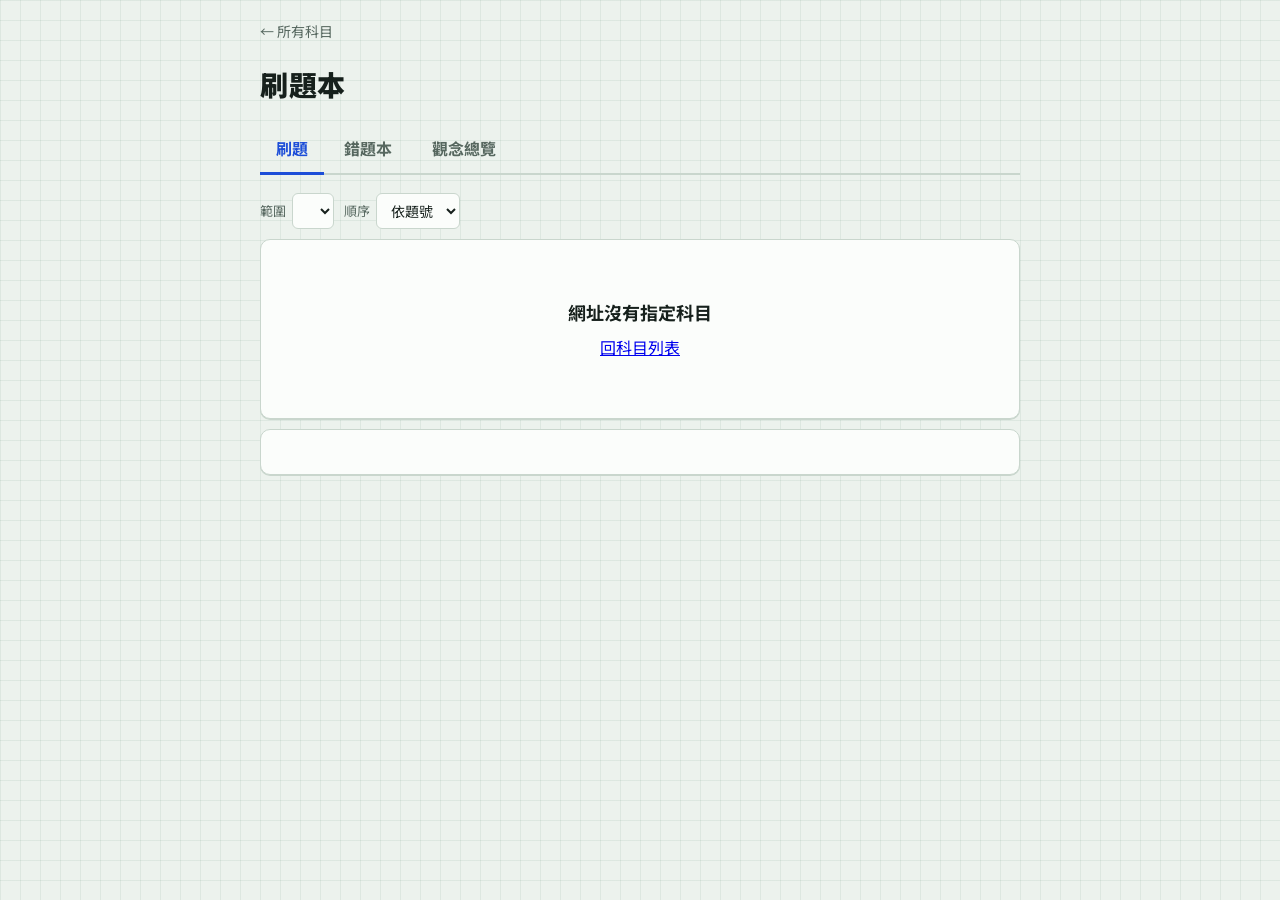
==== play.html @ adbfe80b "新增刷題本：首頁選科目，機械設計期中考 40 題 (#1) 版面與功能放在共用引擎，新增科目只要加一個題庫檔和 exams.json 一筆。  Co-authored-by: Claude Opus " ====
<!doctype html>
<html lang="zh-Hant">
<head>
<meta charset="utf-8">
<meta name="viewport" content="width=device-width,initial-scale=1,viewport-fit=cover">
<title>刷題本</title>
<link rel="preconnect" href="https://fonts.googleapis.com">
<link rel="stylesheet" href="https://fonts.googleapis.com/css2?family=JetBrains+Mono:wght@500;700&family=Noto+Sans+TC:wght@400;500;700;900&display=swap">
<link rel="stylesheet" href="quiz.css">
</head>
<body>
<div class="wrap">
  <a class="back" href="./">← 所有科目</a>
  <header class="top">
    <div class="brand"><small id="eyebrow"></small><h1 id="title">刷題本</h1></div>
    <div class="stats" id="stats"></div>
  </header>

  <nav class="tabs" role="tablist">
    <button class="tab" role="tab" id="t-drill" aria-selected="true" data-v="drill">刷題</button>
    <button class="tab" role="tab" id="t-wrong" aria-selected="false" data-v="wrong">錯題本<span class="cnt" id="wcnt"></span></button>
    <button class="tab" role="tab" id="t-learn" aria-selected="false" data-v="learn">觀念總覽</button>
  </nav>

  <section id="v-drill" class="sec">
    <div class="bar">
      <label for="scope">範圍 <select id="scope"></select></label>
      <label for="order">順序
        <select id="order"><option value="seq">依題號</option><option value="rnd">隨機</option></select>
      </label>
      <span class="pos" id="pos"></span>
    </div>
    <div class="card" id="card"></div>
    <div class="map card" id="map"></div>
  </section>

  <section id="v-wrong" class="sec" hidden></section>
  <section id="v-learn" class="sec" hidden></section>
</div>
<script src="engine.js"></script>
</body>
</html>
---- quiz.css ----
/* 版面：工程計算紙。綠灰方格底 + 一張白色題卡，一次只看一題；藍色製圖墨水當重點色 */
:root{
  --paper:#ECF2ED; --card:#FBFDFB; --ink:#16201C; --muted:#56675F; --line:#C9D6CD;
  --grid:rgba(40,95,70,.075); --accent:#1D4ED8; --accent-soft:#DDE6FA; --on-accent:#FFFFFF;
  --ok:#15803D; --ok-soft:#DBF1E2; --bad:#B42318; --bad-soft:#FBE4E1; --mark:#FFF0A3; --chip:#E3EAE5;
  --font-body:"Noto Sans TC","PingFang TC","Microsoft JhengHei",system-ui,sans-serif;
  --font-mono:"JetBrains Mono",ui-monospace,"SF Mono",Menlo,monospace;
}
@media (prefers-color-scheme: dark){:root:not([data-theme="light"]){
  --paper:#0F1513; --card:#161F1B; --ink:#E3ECE6; --muted:#93A59C; --line:#2B3833;
  --grid:rgba(150,200,175,.055); --accent:#8EB1FF; --accent-soft:#1C2A4A; --on-accent:#0D1426;
  --ok:#4ADE80; --ok-soft:#11301D; --bad:#FF8A80; --bad-soft:#3A1714; --mark:#4A4317; --chip:#202B27; color-scheme:dark}}
:root[data-theme="dark"]{
  --paper:#0F1513; --card:#161F1B; --ink:#E3ECE6; --muted:#93A59C; --line:#2B3833;
  --grid:rgba(150,200,175,.055); --accent:#8EB1FF; --accent-soft:#1C2A4A; --on-accent:#0D1426;
  --ok:#4ADE80; --ok-soft:#11301D; --bad:#FF8A80; --bad-soft:#3A1714; --mark:#4A4317; --chip:#202B27; color-scheme:dark}

*{box-sizing:border-box}
body{
  background-color:var(--paper);
  background-image:linear-gradient(var(--grid) 1px,transparent 1px),linear-gradient(90deg,var(--grid) 1px,transparent 1px);
  background-size:20px 20px;
  color:var(--ink); font-family:var(--font-body); font-size:16px; line-height:1.65;
  padding-left:max(16px,env(safe-area-inset-left,0px)); padding-right:max(16px,env(safe-area-inset-right,0px));
  padding-block:20px 56px;
}
.wrap{max-width:760px;margin:0 auto;display:flex;flex-direction:column;gap:18px}
h1,h2,h3{text-wrap:balance;margin:0}
button{font:inherit;color:inherit;cursor:pointer}
button:focus-visible,select:focus-visible,summary:focus-visible{outline:3px solid var(--accent);outline-offset:2px}
.mono{font-family:var(--font-mono)}

/* header */
.top{display:flex;flex-wrap:wrap;align-items:flex-end;justify-content:space-between;gap:12px}
.brand small{display:block;font-family:var(--font-mono);font-size:12px;letter-spacing:.12em;color:var(--muted);text-transform:uppercase}
.brand h1{font-size:28px;font-weight:900;letter-spacing:.02em}
.stats{display:flex;gap:8px;flex-wrap:wrap}
.stat{background:var(--card);border:1px solid var(--line);border-radius:6px;padding:6px 12px;min-width:84px}
.stat b{display:block;font-family:var(--font-mono);font-size:20px;font-variant-numeric:tabular-nums;line-height:1.2}
.stat span{font-size:12px;color:var(--muted)}
.stat.m b{color:var(--ok)} .stat.w b{color:var(--bad)}

.tabs{display:flex;gap:4px;border-bottom:2px solid var(--line)}
.tab{background:none;border:0;padding:10px 16px;font-weight:700;color:var(--muted);border-bottom:3px solid transparent;margin-bottom:-2px}
.tab[aria-selected="true"]{color:var(--accent);border-bottom-color:var(--accent)}
.tab .cnt{font-family:var(--font-mono);font-size:12px;margin-left:4px}

/* toolbar */
.bar{display:flex;flex-wrap:wrap;gap:10px;align-items:center}
.bar label{font-size:13px;color:var(--muted);display:flex;align-items:center;gap:6px}
select{font:inherit;font-size:14px;padding:6px 10px;border-radius:6px;border:1px solid var(--line);background:var(--card);color:var(--ink)}
.pos{margin-left:auto;font-family:var(--font-mono);font-size:13px;color:var(--muted);font-variant-numeric:tabular-nums}

/* question card */
.card{background:var(--card);border:1px solid var(--line);border-radius:10px;padding:22px clamp(16px,4vw,30px);box-shadow:0 1px 0 var(--line)}
.meta{display:flex;flex-wrap:wrap;gap:8px;align-items:center;margin-bottom:12px}
.chip{font-size:12px;padding:2px 9px;border-radius:99px;background:var(--chip);color:var(--muted);font-weight:500}
.chip.var{background:var(--mark);color:var(--ink)}
.chip.mast{background:var(--ok-soft);color:var(--ok)}
.qtext{font-size:19px;font-weight:700;line-height:1.6;margin:0 0 18px}
.opts{display:flex;flex-direction:column;gap:10px}
.opt{display:flex;gap:12px;align-items:flex-start;text-align:left;width:100%;padding:12px 14px;border:1.5px solid var(--line);border-radius:8px;background:var(--card);transition:border-color .12s,background .12s}
.opt:hover:not([disabled]){border-color:var(--accent);background:var(--accent-soft)}
.opt .k{flex:none;width:26px;height:26px;border-radius:5px;display:grid;place-items:center;font-family:var(--font-mono);font-weight:700;font-size:13px;background:var(--chip)}
.opt .t{min-width:0;padding-top:1px}
.opt[disabled]{cursor:default}
.opt.right{border-color:var(--ok);background:var(--ok-soft)}
.opt.right .k{background:var(--ok);color:var(--card)}
.opt.wrong{border-color:var(--bad);background:var(--bad-soft)}
.opt.wrong .k{background:var(--bad);color:var(--card)}
.opt.dim{opacity:.55}
.hint{font-size:12px;color:var(--muted);margin-top:12px}

.fb{margin-top:20px;display:flex;flex-direction:column;gap:14px}
.verdict{font-weight:900;font-size:18px}
.verdict.ok{color:var(--ok)} .verdict.bad{color:var(--bad)}
.box{border-left:3px solid var(--line);padding:2px 0 2px 14px}
.box h3{font-size:13px;letter-spacing:.08em;color:var(--muted);margin-bottom:4px}
.box p{margin:4px 0}
.steps{margin:4px 0 0;padding-left:22px;font-family:var(--font-mono);font-size:14.5px;line-height:1.9}
.steps li::marker{color:var(--muted)}
.f{font-family:var(--font-mono);background:var(--mark);padding:0 4px;border-radius:3px;white-space:nowrap}
details.deep{border:1px solid var(--line);border-radius:8px;background:var(--paper)}
details.deep summary{cursor:pointer;padding:10px 14px;font-weight:700;color:var(--accent);list-style:none}
details.deep summary::-webkit-details-marker{display:none}
details.deep summary::before{content:"＋ ";font-family:var(--font-mono)}
details.deep[open] summary::before{content:"－ "}
details.deep .in{padding:0 14px 12px}
details.deep .in p{margin:6px 0}
.trap{color:var(--bad);font-weight:700}

.acts{display:flex;flex-wrap:wrap;gap:10px;margin-top:20px}
.btn{border:1.5px solid var(--line);background:var(--card);border-radius:8px;padding:10px 16px;font-weight:700}
.btn:hover{border-color:var(--accent)}
.btn.pri{background:var(--accent);border-color:var(--accent);color:var(--on-accent)}
.btn.pri:hover{filter:brightness(1.08)}
.btn kbd{font-family:var(--font-mono);font-size:11px;opacity:.7;margin-left:6px}

/* map */
.map h2{font-size:14px;color:var(--muted);font-weight:700;margin-bottom:8px}
.maprow{display:flex;align-items:center;gap:10px;margin-bottom:6px}
.maprow .lb{flex:none;width:52px;font-size:12px;color:var(--muted)}
.cells{display:grid;grid-template-columns:repeat(auto-fill,minmax(26px,1fr));gap:3px;flex:1;min-width:0}
.cell{aspect-ratio:1;max-width:100%;border:1px solid var(--line);border-radius:3px;background:var(--card);font-family:var(--font-mono);font-size:10px;color:var(--muted);padding:0;display:grid;place-items:center}
.cell.ok{background:var(--accent-soft);border-color:var(--accent);color:var(--accent)}
.cell.mast{background:var(--ok);border-color:var(--ok);color:var(--card)}
.cell.bad{background:var(--bad-soft);border-color:var(--bad);color:var(--bad)}
.cell.cur{outline:2px solid var(--ink);outline-offset:1px}
.legend{display:flex;flex-wrap:wrap;gap:14px;font-size:12px;color:var(--muted);margin-top:6px}
.legend i{display:inline-block;width:10px;height:10px;border-radius:2px;margin-right:5px;vertical-align:-1px;border:1px solid var(--line)}

/* overview & lists */
.sec{display:flex;flex-direction:column;gap:10px}
.sec>h2{font-size:18px;font-weight:900;margin-top:8px}
.tblwrap{overflow-x:auto;background:var(--card);border:1px solid var(--line);border-radius:10px}
table{border-collapse:collapse;width:100%;font-size:14px}
th,td{padding:8px 12px;border-bottom:1px solid var(--line);text-align:left;vertical-align:top}
th{font-size:12px;color:var(--muted);letter-spacing:.06em}
td.fm{font-family:var(--font-mono);white-space:nowrap}
tr:last-child td{border-bottom:0}
.grp{background:var(--card);border:1px solid var(--line);border-radius:10px;overflow:hidden}
.grp h3{font-size:15px;padding:10px 16px;background:var(--chip)}
.item{border-top:1px solid var(--line)}
.item summary{cursor:pointer;padding:10px 16px;display:flex;gap:10px;align-items:baseline;list-style:none}
.item summary::-webkit-details-marker{display:none}
.item summary .no{flex:none;font-family:var(--font-mono);font-size:12px;color:var(--muted);width:52px}
.item summary .tt{flex:1;min-width:0}
.dot{flex:none;width:9px;height:9px;border-radius:50%;background:var(--line)}
.dot.ok{background:var(--accent)} .dot.mast{background:var(--ok)} .dot.bad{background:var(--bad)}
.item .in{padding:0 16px 14px 78px}
.item .in p{margin:6px 0}
.ans{font-weight:700;color:var(--ok)}
.wl{display:flex;flex-direction:column;gap:8px}
.wi{display:flex;gap:12px;align-items:center;background:var(--card);border:1px solid var(--line);border-left:4px solid var(--bad);border-radius:8px;padding:10px 14px}
.wi .tt{flex:1;min-width:0}
.wi .tt small{display:block;color:var(--muted);font-size:12px}
.empty{text-align:center;padding:36px 16px;color:var(--muted)}
.empty b{display:block;font-size:18px;color:var(--ink);margin-bottom:6px}
.done{text-align:center;padding:12px 0}
.done .big{font-family:var(--font-mono);font-size:44px;font-weight:700;font-variant-numeric:tabular-nums}
.done .acts{justify-content:center}
.reset{font-size:13px;color:var(--muted);background:none;border:0;text-decoration:underline;padding:4px 0}
.reset.arm{color:var(--bad);font-weight:700}
.note{font-size:13px;color:var(--muted)}
/* 頁面與首頁 */
html,body{margin:0}
.stat b small{font-size:12px;color:var(--muted)}
.ansline{font-weight:500;font-size:15px;color:var(--ink)}
.l-bad{background:var(--bad-soft);border-color:var(--bad)!important}
.l-ok{background:var(--accent-soft);border-color:var(--accent)!important}
.l-mast{background:var(--ok);border-color:var(--ok)!important}
.back{font-size:14px;color:var(--muted);text-decoration:none;align-self:flex-start}
.back:hover{color:var(--accent)}
.lead{font-size:20px;font-weight:700;margin:0}
.exams{display:grid;grid-template-columns:repeat(auto-fill,minmax(min(100%,300px),1fr));gap:12px}
.exam{display:flex;flex-direction:column;gap:6px;background:var(--card);border:1.5px solid var(--line);border-radius:10px;padding:18px 20px;color:inherit;text-decoration:none;transition:border-color .12s}
.exam:hover,.exam:focus-visible{border-color:var(--accent)}
.exam:focus-visible{outline:3px solid var(--accent);outline-offset:2px}
.exam-sub{font-size:12px;color:var(--muted);letter-spacing:.08em}
.exam-t{font-size:24px;font-weight:900;line-height:1.3}
.exam-d{font-size:14px;color:var(--muted);flex:1}
.meter{display:block;height:6px;border-radius:3px;background:var(--chip);overflow:hidden;margin-top:6px}
.meter i{display:block;height:100%;background:var(--ok)}
.exam-p{font-family:var(--font-mono);font-size:12px;color:var(--muted);font-variant-numeric:tabular-nums}
@media (max-width:520px){
  .qtext{font-size:17px}
  .item .in{padding-left:16px}
  .pos{margin-left:0;width:100%}
}
@media (prefers-reduced-motion:reduce){*{transition:none!important}}
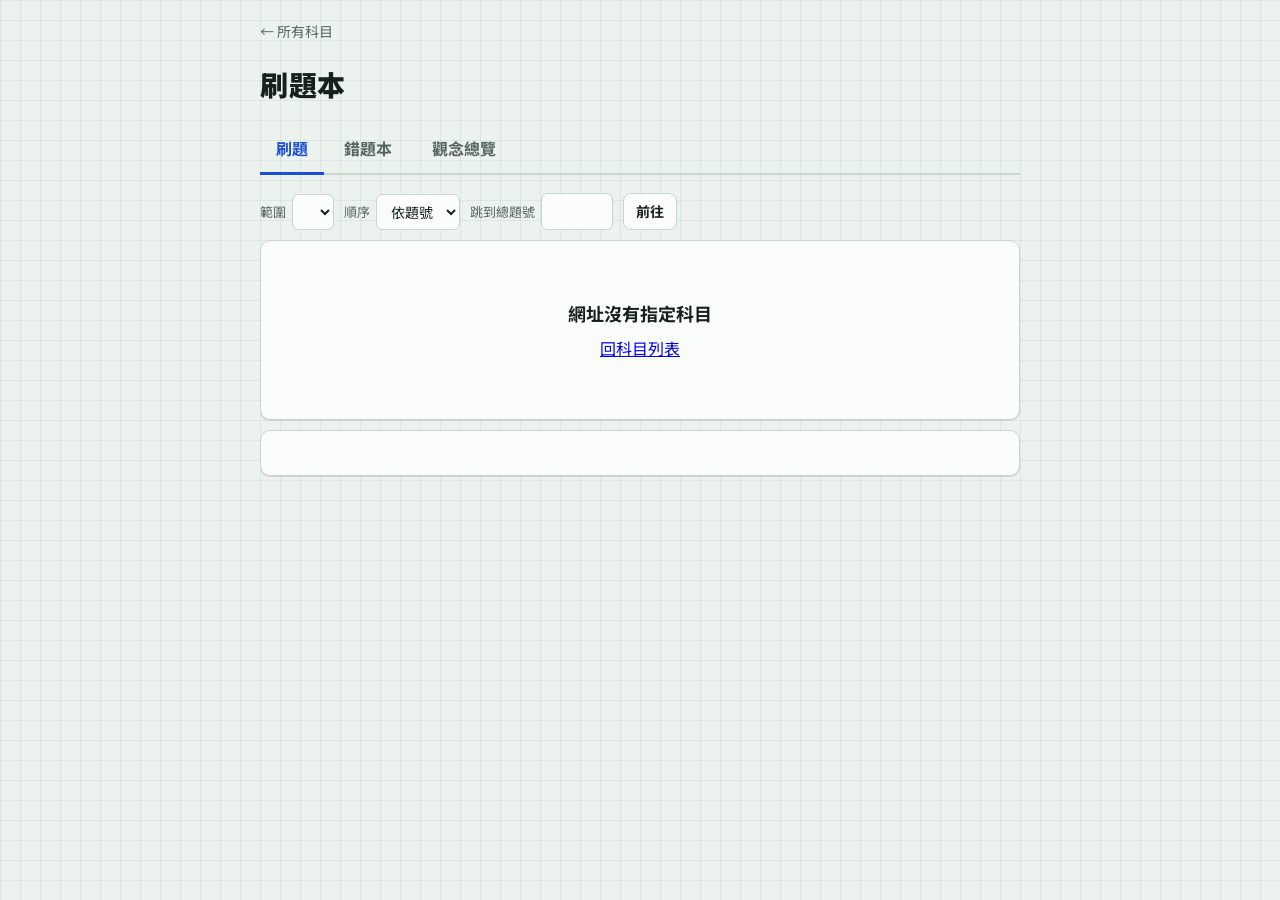
==== commit 7c852de8: "刷題本：加總題號與跳題 每科題目依順序從 1 編號，跨章不重複，顯示在題卡、進度格子、 錯題本和觀念總覽；刷題頁可輸入總題號跳題，網址也支援 &q=<總題號>。  Co-Authored-By: Cl" ====
--- a/play.html
+++ b/play.html
@@ -28,6 +28,7 @@
       <label for="order">順序
         <select id="order"><option value="seq">依題號</option><option value="rnd">隨機</option></select>
       </label>
+      <label for="goto">跳到總題號 <input id="goto" type="number" inputmode="numeric" min="1"></label><button class="btn" id="gobtn" type="button">前往</button>
       <span class="pos" id="pos"></span>
     </div>
     <div class="card" id="card"></div>
--- a/quiz.css
+++ b/quiz.css
@@ -27,7 +27,7 @@
 .wrap{max-width:760px;margin:0 auto;display:flex;flex-direction:column;gap:18px}
 h1,h2,h3{text-wrap:balance;margin:0}
 button{font:inherit;color:inherit;cursor:pointer}
-button:focus-visible,select:focus-visible,summary:focus-visible{outline:3px solid var(--accent);outline-offset:2px}
+button:focus-visible,select:focus-visible,input:focus-visible,summary:focus-visible{outline:3px solid var(--accent);outline-offset:2px}
 .mono{font-family:var(--font-mono)}
 
 /* header */
@@ -48,7 +48,10 @@
 /* toolbar */
 .bar{display:flex;flex-wrap:wrap;gap:10px;align-items:center}
 .bar label{font-size:13px;color:var(--muted);display:flex;align-items:center;gap:6px}
-select{font:inherit;font-size:14px;padding:6px 10px;border-radius:6px;border:1px solid var(--line);background:var(--card);color:var(--ink)}
+select,.bar input{font:inherit;font-size:14px;padding:6px 10px;border-radius:6px;border:1px solid var(--line);background:var(--card);color:var(--ink)}
+.bar input{width:72px}
+#gobtn{padding:6px 12px;font-size:14px}
+.chip.gno{background:var(--accent-soft);color:var(--accent);font-weight:700}
 .pos{margin-left:auto;font-family:var(--font-mono);font-size:13px;color:var(--muted);font-variant-numeric:tabular-nums}
 
 /* question card */
@@ -162,9 +165,33 @@
 .meter{display:block;height:6px;border-radius:3px;background:var(--chip);overflow:hidden;margin-top:6px}
 .meter i{display:block;height:100%;background:var(--ok)}
 .exam-p{font-family:var(--font-mono);font-size:12px;color:var(--muted);font-variant-numeric:tabular-nums}
+/* 聽力與計算大題 */
+.qtext,.qtext-sm{white-space:pre-line}
+.listen{display:flex;flex-direction:column;align-items:flex-start;gap:10px;margin-bottom:16px}
+.listen details{width:100%}
+.script{white-space:pre-line;font-size:14px}
+.wk{display:flex;flex-direction:column;gap:14px;font-size:15px}
+.wk-sol{margin-top:16px;padding-top:16px;border-top:1.5px dashed var(--line)}
+.wk .section-title{font-size:12px;letter-spacing:.08em;color:var(--muted);margin-bottom:6px;font-weight:700}
+.wk .data-grid{display:grid;grid-template-columns:minmax(0,9em) minmax(0,1fr);gap:4px 14px}
+.wk .data-label{color:var(--muted);font-size:14px}
+.wk .data-value{font-family:var(--font-mono);font-size:14px;min-width:0}
+.wk .method-compare{display:grid;grid-template-columns:repeat(auto-fit,minmax(min(100%,260px),1fr));gap:12px}
+.wk .method-box{border-left:3px solid var(--line);padding-left:12px;min-width:0}
+.wk .method-box.fast{border-left-color:var(--accent)}
+.wk .method-title{font-weight:700;font-size:14px;margin-bottom:6px}
+.wk .formula{font-family:var(--font-mono);font-size:13.5px;background:var(--paper);padding:8px 12px;margin:8px 0;border-radius:6px;overflow-x:auto}
+.wk .answer-box{font-family:var(--font-mono);font-weight:700;background:var(--ok-soft);color:var(--ok);padding:10px 14px;border-radius:6px}
+.wk .checkpoint{background:var(--mark);padding:8px 12px;border-radius:6px;font-size:14px}
+.wk .note{font-style:normal}
+.home-back{align-self:flex-start}
 @media (max-width:520px){
   .qtext{font-size:17px}
   .item .in{padding-left:16px}
   .pos{margin-left:0;width:100%}
 }
 @media (prefers-reduced-motion:reduce){*{transition:none!important}}
+
+/* 題目附圖（線路圖）：不論深淺色都用白底，點開看原圖 */
+.q-img{display:block;margin:0 0 18px;background:#fff;border:1px solid var(--line);border-radius:8px;overflow:hidden;cursor:zoom-in}
+.q-img img{display:block;width:100%;max-height:340px;object-fit:contain}
